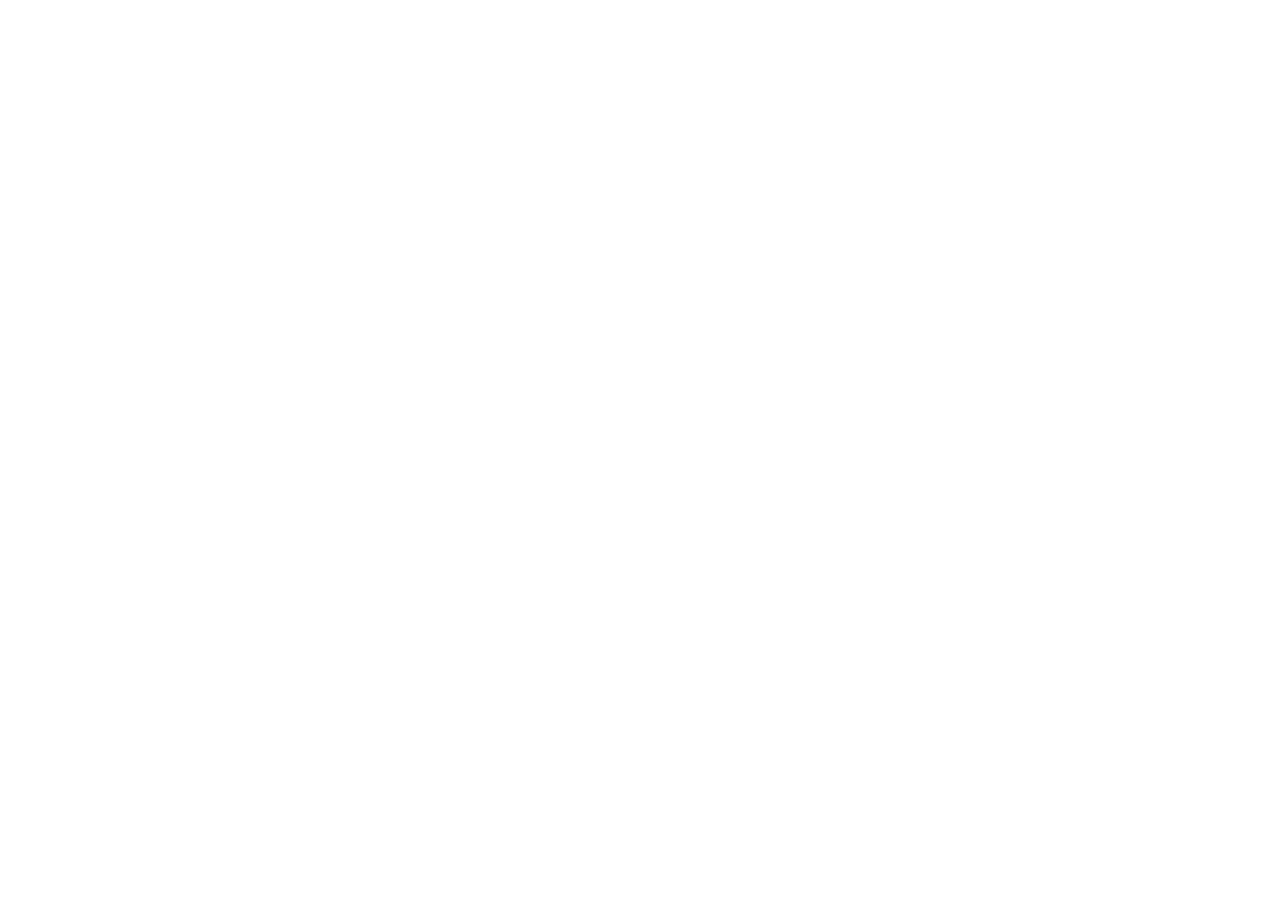
==== contactos.html @ 2fcc1355 "Inital Comit" ====
<!DOCTYPE html>
<html lang="en">
<head>
    <meta charset="UTF-8">
    <meta http-equiv="X-UA-Compatible" content="IE=edge">
    <meta name="viewport" content="width=device-width, initial-scale=1.0">
    <title>Contactos</title>
</head>
<body>
    
</body>
</html>
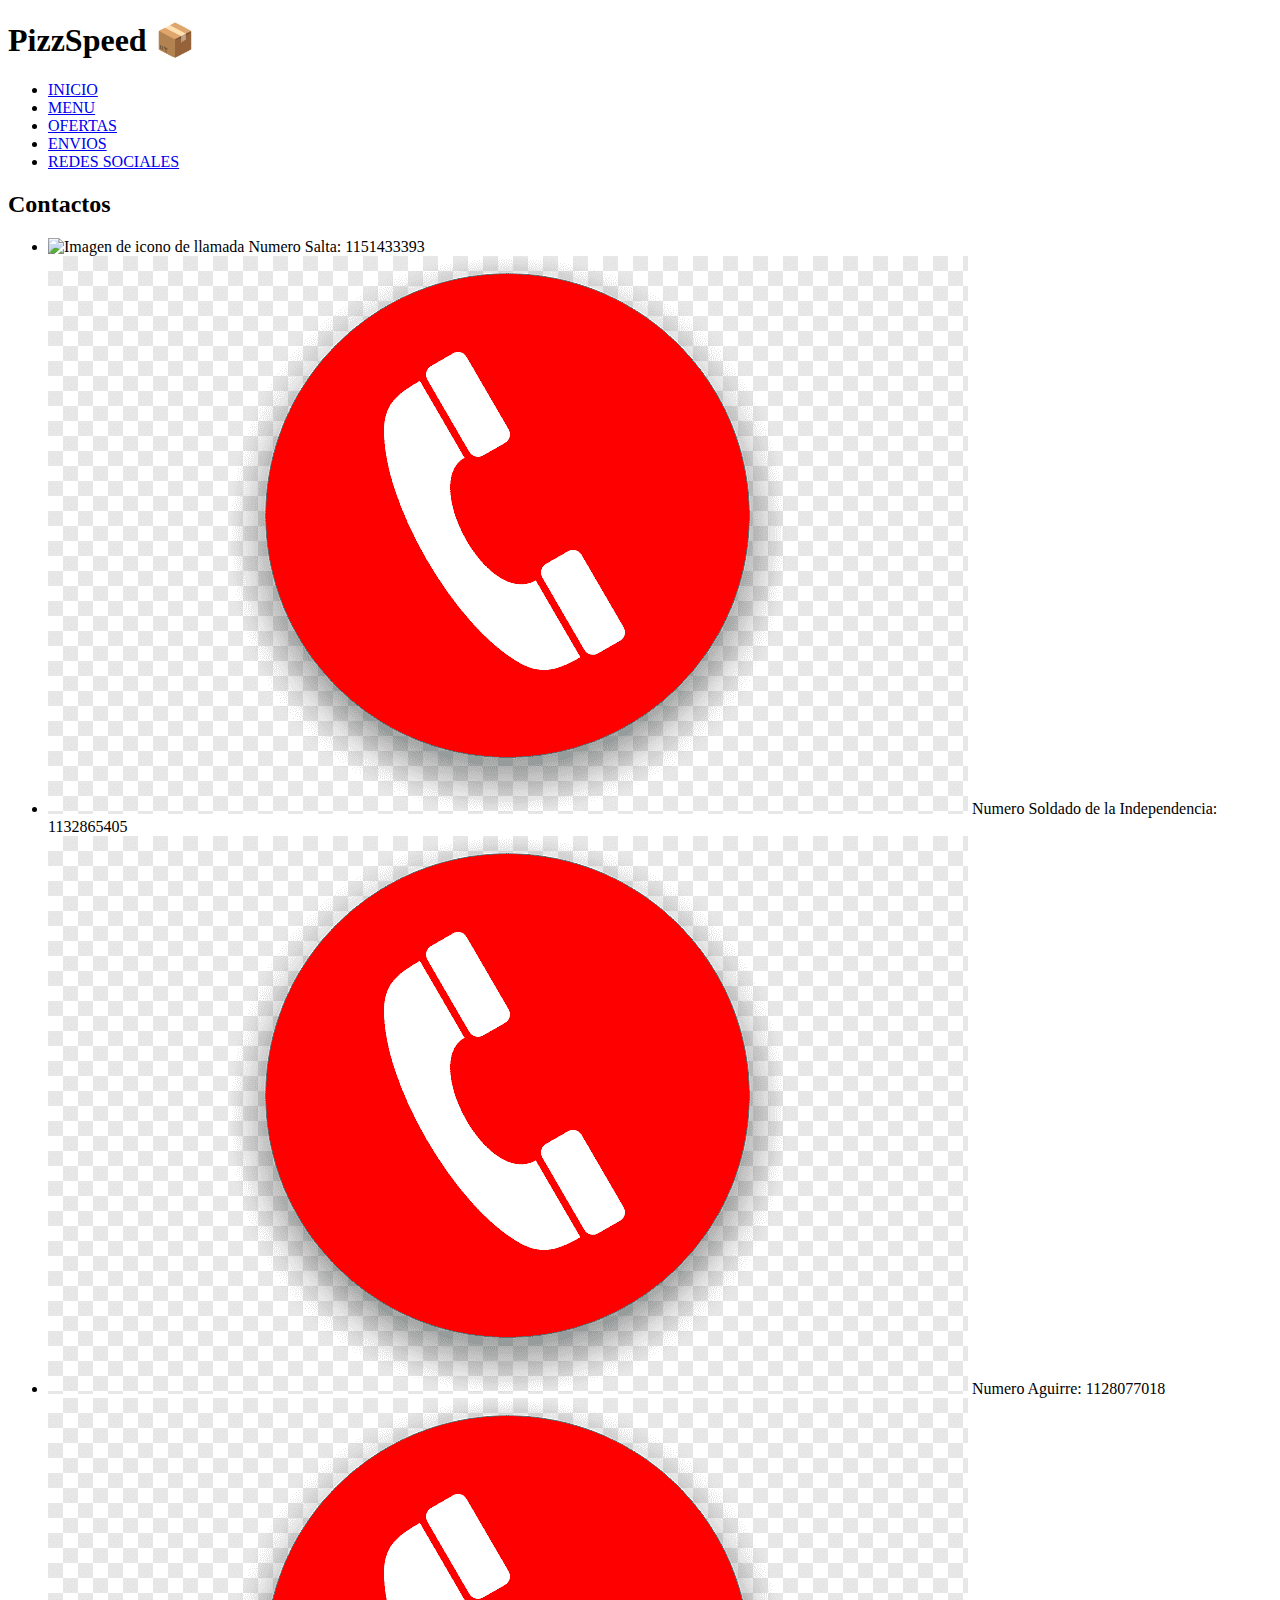
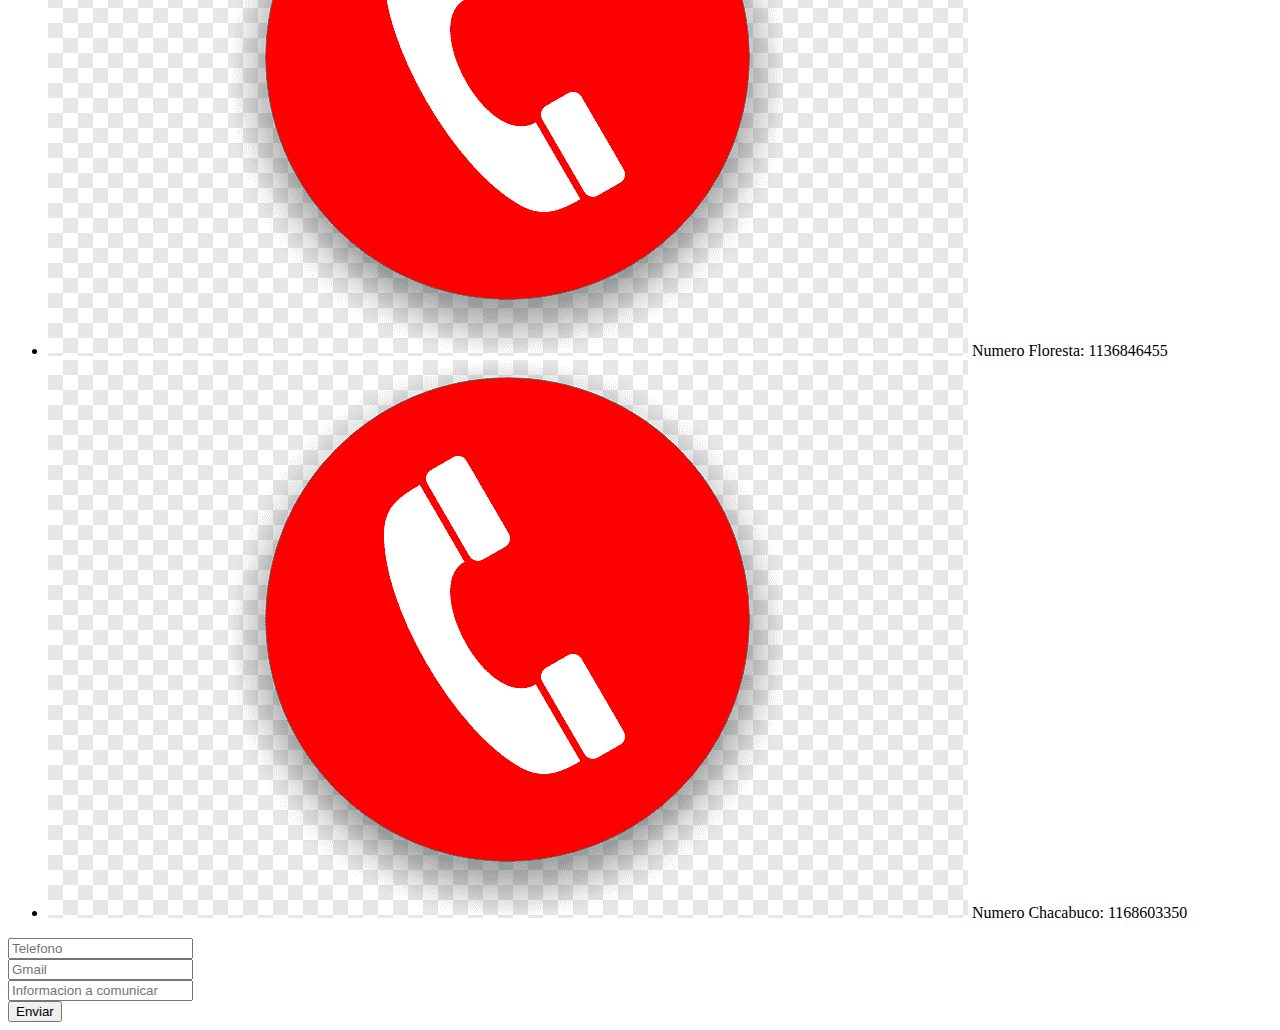
==== commit ee3915bf: "Initial Comit" ====
--- a/contactos.html
+++ b/contactos.html
@@ -4,9 +4,57 @@
     <meta charset="UTF-8">
     <meta http-equiv="X-UA-Compatible" content="IE=edge">
     <meta name="viewport" content="width=device-width, initial-scale=1.0">
-    <title>Contactos</title>
+    <title>Contactos PizzSpeed</title>
 </head>
 <body>
-    
+ 
+    <!--Volver a inicio-->
+
+    <header>
+            <h1>PizzSpeed 📦</h1>
+        <section>
+            <nav>
+                <ul>
+                <li><a href="index.html">INICIO</a></li>                
+                <li><a href="menu.html">MENU</a></li>
+                <li><a href="ofertas.html">OFERTAS</a></li>
+                <li><a href="envios.html">ENVIOS</a></li>
+                <li><a href="#redes sociales">REDES SOCIALES</a></li>
+                </ul>               
+            </nav>
+        </section>
+   </header>
+                                    <h2>Contactos</h2>
+    <main>
+    <!--Inicio Numeros-->
+    <section>
+        <ul>
+            <li>
+                <img src="imagenes/png-transparent-iphone-telephone-computer-icons-center-electronics-text-telephone-call.png" alt="Imagen de icono de llamada"> Numero Salta: 1151433393⁣⁣⁣⁣⁣⁣</li>
+            <li>
+                <img src="png-transparent-iphone-telephone-computer-icons-center-electronics-text-telephone-call.png" alt="Imagen de icono de llamaa"> Numero Soldado de la Independencia: 1132865405</li>
+            <li>
+                <img src="png-transparent-iphone-telephone-computer-icons-center-electronics-text-telephone-call.png" alt="Imagen de icono de llamada"> Numero Aguirre: 1128077018</li>
+            <li>
+                <img src="png-transparent-iphone-telephone-computer-icons-center-electronics-text-telephone-call.png" alt="Imagen de icono de llamada"> Numero Floresta: 1136846455</li>
+            <li>
+                <img src="png-transparent-iphone-telephone-computer-icons-center-electronics-text-telephone-call.png" alt="Imagen de icono de llamada"> Numero Chacabuco: 1168603350</li>
+            </ul>
+            <!--Final Numeros-->
+        </section>
+
+
+        <section>
+            <form action="">
+            <input type="number" name="telefono" id="tel" placeholder="Telefono"></form>
+            <form action="">
+            <input type="email" name="gmail" id="email" placeholder="Gmail">
+            </form>
+            <form action="">
+            <input type="text" name="texto" id="text" placeholder="Informacion a comunicar"></form>
+            <form action="formulario-contacto.html">
+            <input type="submit" value="Enviar"></form>
+        </section>
+    </main>
 </body>
 </html>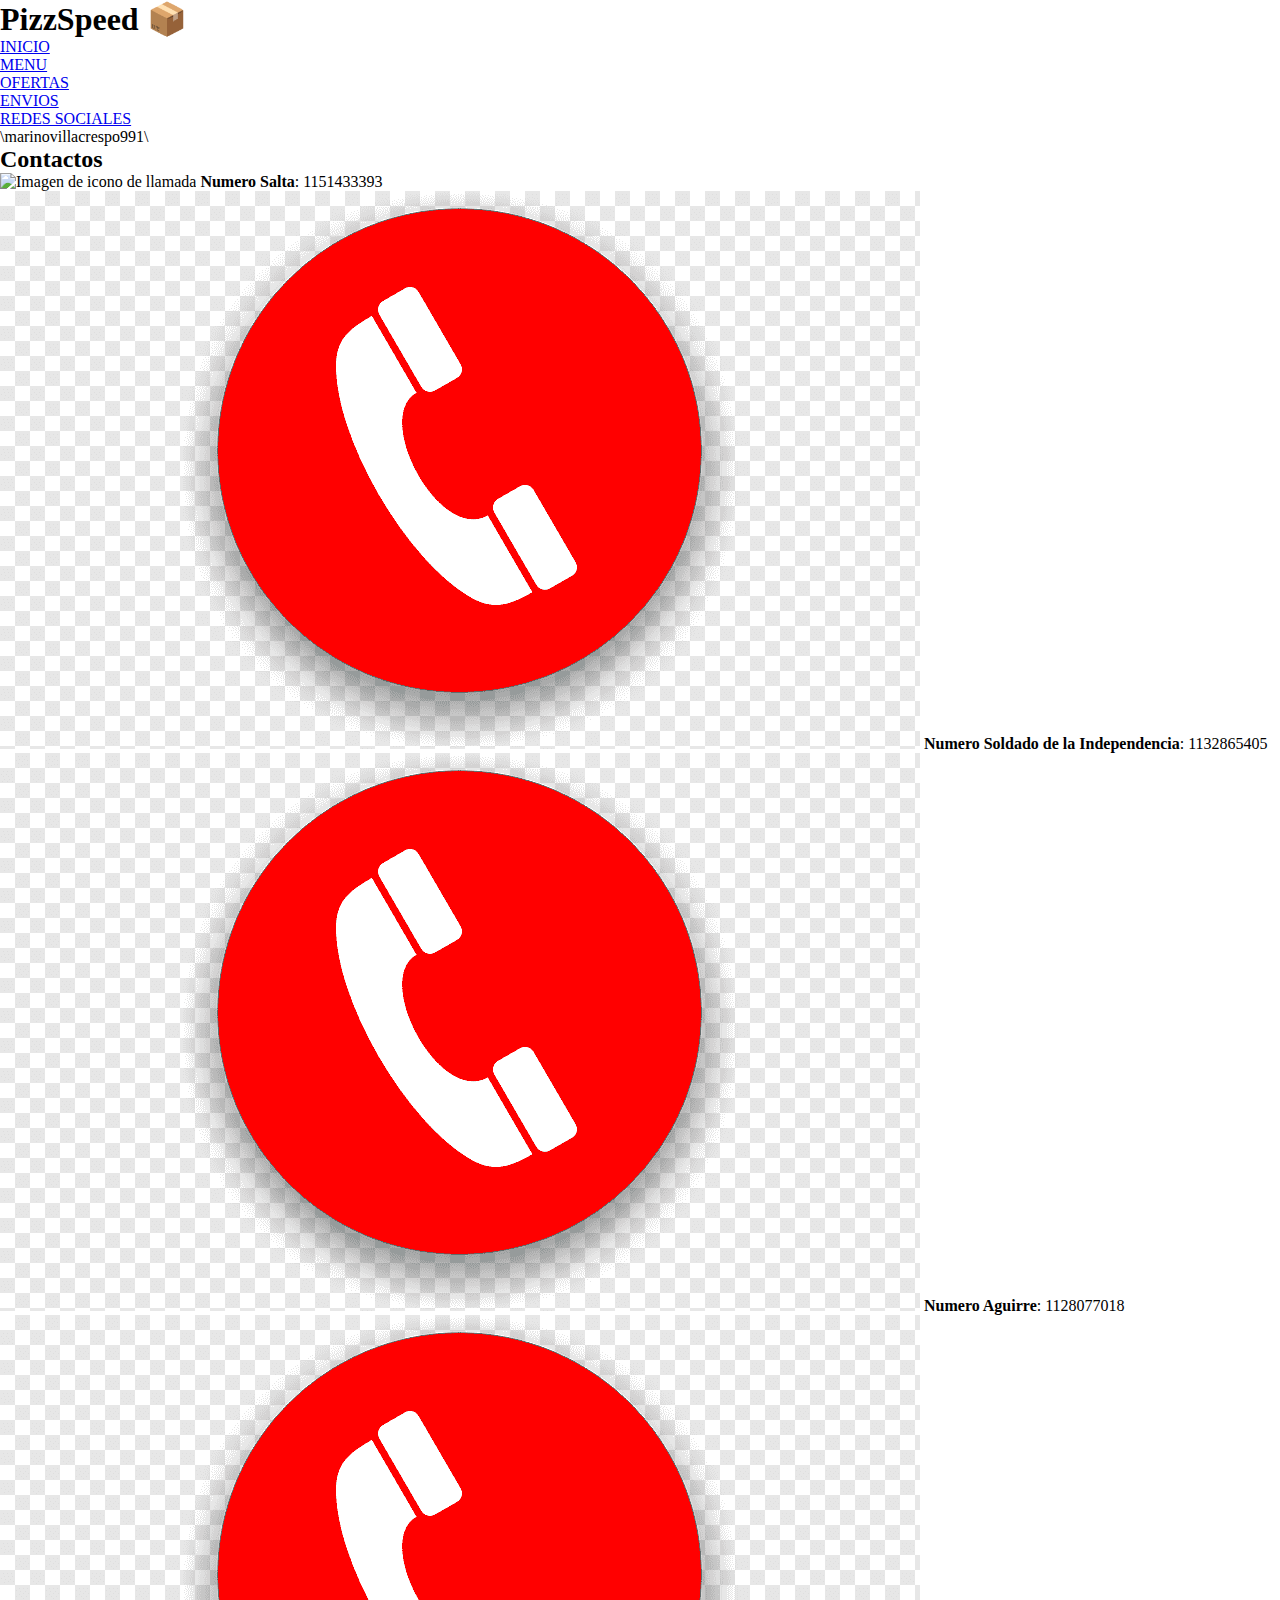
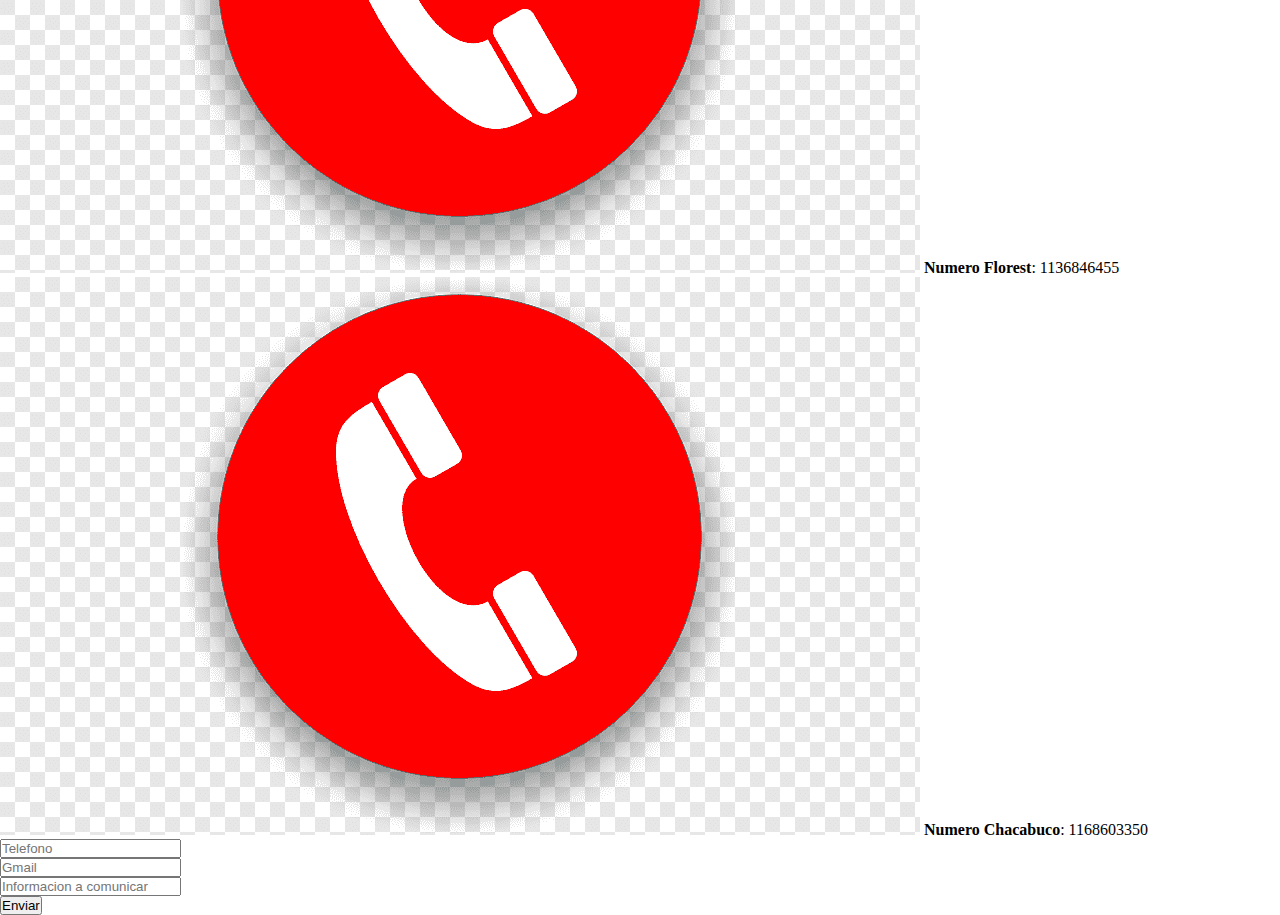
==== commit 2a3f3b86: "Initial Comit" ====
--- a/contactos.html
+++ b/contactos.html
@@ -1,60 +1,78 @@
 <!DOCTYPE html>
 <html lang="en">
+
 <head>
     <meta charset="UTF-8">
     <meta http-equiv="X-UA-Compatible" content="IE=edge">
     <meta name="viewport" content="width=device-width, initial-scale=1.0">
+    <link rel="stylesheet" href="style.css">
     <title>Contactos PizzSpeed</title>
 </head>
+
 <body>
- 
+
     <!--Volver a inicio-->
 
     <header>
-            <h1>PizzSpeed 📦</h1>
+        <h1>PizzSpeed 📦</h1>
         <section>
             <nav>
                 <ul>
-                <li><a href="index.html">INICIO</a></li>                
-                <li><a href="menu.html">MENU</a></li>
-                <li><a href="ofertas.html">OFERTAS</a></li>
-                <li><a href="envios.html">ENVIOS</a></li>
-                <li><a href="#redes sociales">REDES SOCIALES</a></li>
-                </ul>               
+                    <li><a href="index.html">INICIO</a></li>
+                    <li><a href="menu.html">MENU</a></li>
+                    <li><a href="ofertas.html">OFERTAS</a></li>
+                    <li><a href="envios.html">ENVIOS</a></li>
+                    <li><a href="#redes sociales">REDES SOCIALES</a></li>
+                </ul>
             </nav>
+        </section>\marinovillacrespo991\
+    </header>
+    <h2>Contactos</h2>
+
+
+    <!--Inicio Main-->
+    <main>
+
+        <!--Inicio Numeros-->
+        <section>
+            <ul>
+                <li>
+                    <img class="imagen-1"
+                        src="imagenes/png-transparent-iphone-telephone-computer-icons-center-electronics-text-telephone-call.png"
+                        alt="Imagen de icono de llamada"> <b> <!--<b> se utiliza para Poner en negrita una palabras, texto y/o otra cosa--> Numero Salta</b>: 1151433393</li>
+                <li>
+                    <img src="png-transparent-iphone-telephone-computer-icons-center-electronics-text-telephone-call.png"
+                        alt="Imagen de icono de llamaa"> <b>Numero Soldado de la Independencia</b>: 1132865405</li>
+                <li>
+                    <img src="png-transparent-iphone-telephone-computer-icons-center-electronics-text-telephone-call.png"
+                        alt="Imagen de icono de llamada"> <b>Numero Aguirre</b>: 1128077018</li>
+                <li>
+                    <img src="png-transparent-iphone-telephone-computer-icons-center-electronics-text-telephone-call.png"
+                        alt="Imagen de icono de llamada"> <b>Numero Florest</b>: 1136846455</li>
+                <li>
+                    <img src="png-transparent-iphone-telephone-computer-icons-center-electronics-text-telephone-call.png"
+                        alt="Imagen de icono de llamada"> <b>Numero Chacabuco</b>: 1168603350</li>
+            </ul>
         </section>
-   </header>
-                                    <h2>Contactos</h2>
-    <main>
-    <!--Inicio Numeros-->
-    <section>
-        <ul>
-            <li>
-                <img src="imagenes/png-transparent-iphone-telephone-computer-icons-center-electronics-text-telephone-call.png" alt="Imagen de icono de llamada"> Numero Salta: 1151433393⁣⁣⁣⁣⁣⁣</li>
-            <li>
-                <img src="png-transparent-iphone-telephone-computer-icons-center-electronics-text-telephone-call.png" alt="Imagen de icono de llamaa"> Numero Soldado de la Independencia: 1132865405</li>
-            <li>
-                <img src="png-transparent-iphone-telephone-computer-icons-center-electronics-text-telephone-call.png" alt="Imagen de icono de llamada"> Numero Aguirre: 1128077018</li>
-            <li>
-                <img src="png-transparent-iphone-telephone-computer-icons-center-electronics-text-telephone-call.png" alt="Imagen de icono de llamada"> Numero Floresta: 1136846455</li>
-            <li>
-                <img src="png-transparent-iphone-telephone-computer-icons-center-electronics-text-telephone-call.png" alt="Imagen de icono de llamada"> Numero Chacabuco: 1168603350</li>
-            </ul>
-            <!--Final Numeros-->
-        </section>
+        <!--Final Numeros-->
 
 
         <section>
             <form action="">
-            <input type="number" name="telefono" id="tel" placeholder="Telefono"></form>
+                <input type="number" name="telefono" id="tel" placeholder="Telefono"></form>
             <form action="">
-            <input type="email" name="gmail" id="email" placeholder="Gmail">
+                <input type="email" name="gmail" id="email" placeholder="Gmail">
             </form>
             <form action="">
-            <input type="text" name="texto" id="text" placeholder="Informacion a comunicar"></form>
+                <input type="text" name="texto" id="text" placeholder="Informacion a comunicar"></form>
             <form action="formulario-contacto.html">
-            <input type="submit" value="Enviar"></form>
+                <input type="submit" value="Enviar"></form>
         </section>
+
     </main>
+        <!--Final Main-->
+
+    
 </body>
+
 </html>--- a/style.css
+++ b/style.css
@@ -0,0 +1,111 @@
+   /*Inicio HTML*/
+   * {       
+    margin: 0;
+    padding: 0;
+    box-sizing: border-box;
+    position: relative;
+}
+    /*Final HTML*/
+
+    
+    /* Inicio redes sociales */
+#redes-sociales{
+    color: blue;
+}
+
+#Instagram{
+    color: brown;
+}
+
+#Facebook{
+    color: brown;
+}
+
+    /*Fianl Redes sociales*/
+
+.imagen-1{
+    width: 500px;
+    height: 500px;
+}
+
+    /*Inicio Formulario*/
+.registro-1 {
+    width: 300px;
+    height: 200px;
+}
+
+.formulario-registro{
+    width: 330px;
+    background-color:#000000ee;
+    padding: 20px;
+    margin: auto;
+    margin-top: 150px;
+    border-radius: 7px;
+    font-family: Arial, Helvetica, sans-serif;
+    box-shadow: 18px 14px 30px, -18px 14px 30px, -18px -14px 30px, 18px -14px 30px;
+    height: 400px;
+}
+
+.formulario-registro h2 {
+    font-size: 30px;
+    color: azure;
+    text-decoration:underline;
+    line-height: 70px;
+    text-align: center;
+    font-family: 'Boogaloo', cursive;
+    font-family: 'Permanent Marker', cursive;
+    font-family: 'Source Code Pro', monospace;
+
+}
+
+.input-1 {
+    width: 291px;
+    padding: 5px;
+    border-radius: 7px;
+    margin-bottom: 5px;
+    border-color:#a811ff;
+    font-family: Arial, Helvetica, sans-serif;
+    text-align: center;
+}
+
+.input-2{
+   width: 90px;
+   background-color: #a811ff;
+   border-radius: 4px;
+   border-color:#a811ff;
+   padding: 2px;
+}
+
+.formulario-registro p {
+    width: 250px;
+    font-family: 'Boogaloo', cursive;
+    font-family: 'Permanent Marker', cursive;
+    color: white;
+    font-size: 14px;
+    line-height: 20px;
+}
+
+.formulario-registro a {
+    text-decoration:line-through;
+    color:#8c0bd6 ;
+}
+
+
+.body-1 {
+    background-image: url('imagenes/pizza.jpeg');
+    background-repeat: no-repeat;
+    background-position: center center;
+    height: 900px;
+    width: auto;
+    background-size:cover ;
+    background-attachment: fixed
+}
+    /*Fianal Formulario*/
+
+#h1-terminos-condiciones{
+color:rgb(255, 0, 0) ;
+}
+
+#span-terminos-condiciones-1, #span-terminos-condiciones-2{
+    color: #050405;
+}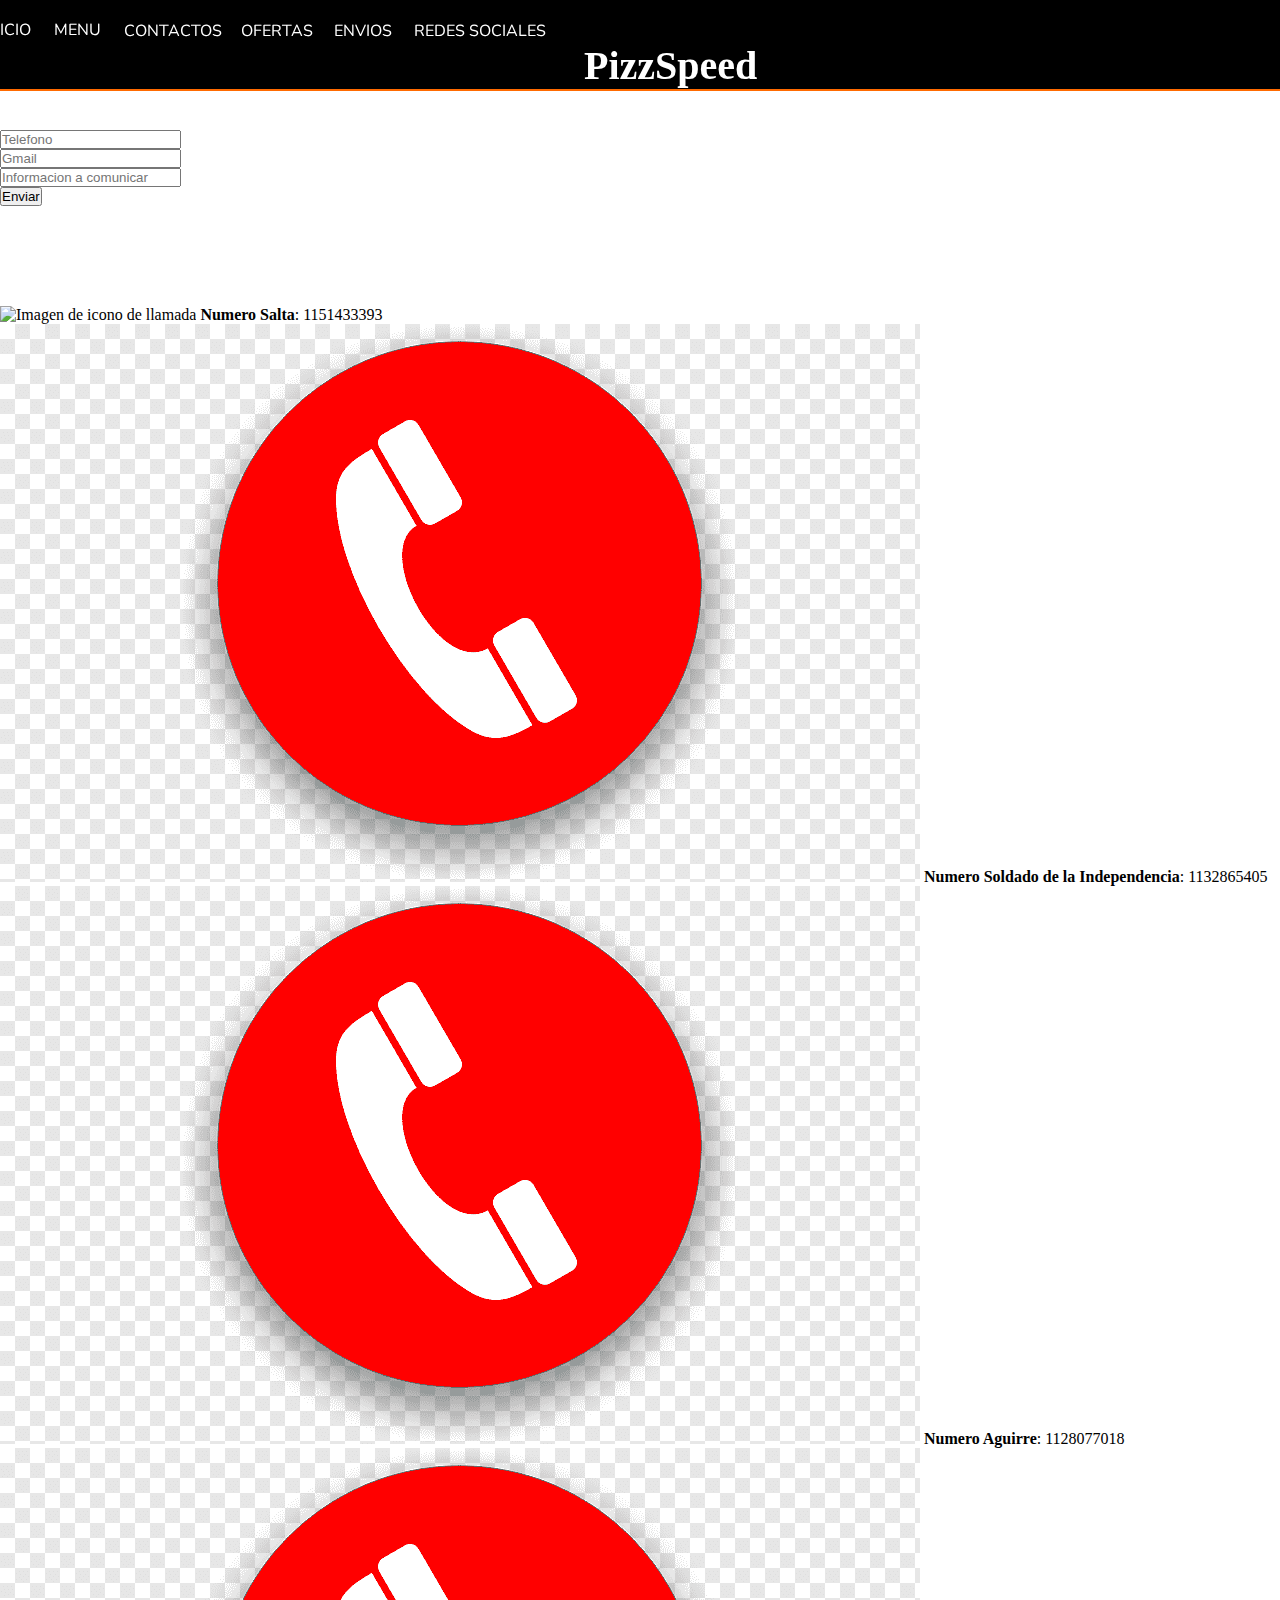
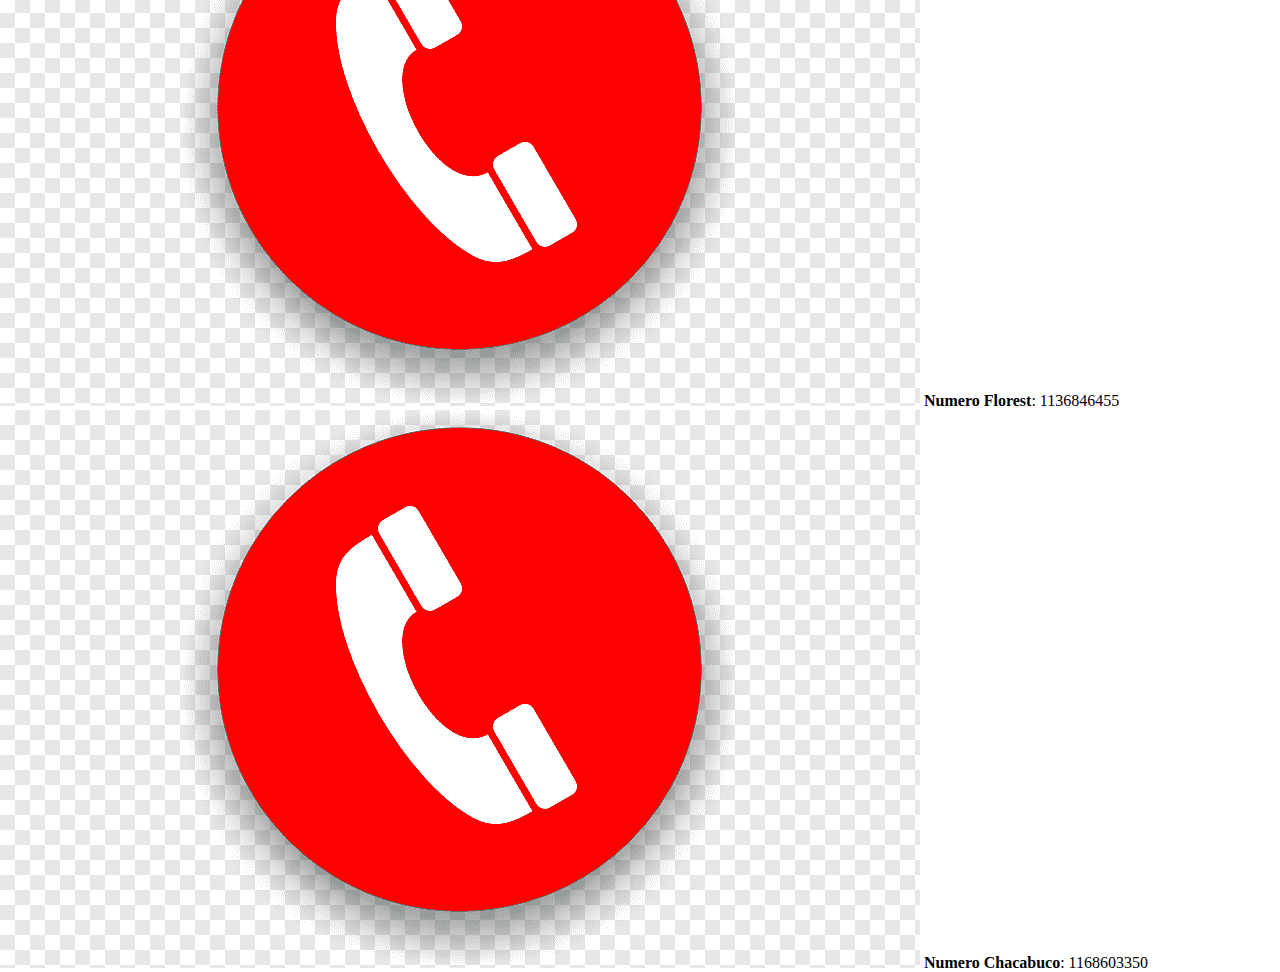
==== commit 88cca9c7: "Add files via upload" ====
--- a/contactos.html
+++ b/contactos.html
@@ -5,40 +5,64 @@
     <meta charset="UTF-8">
     <meta http-equiv="X-UA-Compatible" content="IE=edge">
     <meta name="viewport" content="width=device-width, initial-scale=1.0">
+    <!--CSS-->
     <link rel="stylesheet" href="style.css">
+    <!--CSS-->
     <title>Contactos PizzSpeed</title>
 </head>
 
 <body>
 
-    <!--Volver a inicio-->
+<!-- Inicio cabeza de pagina -->
+<Header class="header">
 
-    <header>
-        <h1>PizzSpeed 📦</h1>
+    <div class="estilo-font">
         <section>
-            <nav>
-                <ul>
-                    <li><a href="index.html">INICIO</a></li>
-                    <li><a href="menu.html">MENU</a></li>
-                    <li><a href="ofertas.html">OFERTAS</a></li>
-                    <li><a href="envios.html">ENVIOS</a></li>
-                    <li><a href="#redes sociales">REDES SOCIALES</a></li>
-                </ul>
-            </nav>
-        </section>\marinovillacrespo991\
-    </header>
-    <h2>Contactos</h2>
+                <nav>
+                    <ul>
+                        <li class="header-1"> <span><a href="index.html">INICIO</a></span></li>
+                        <li class="header-2"><a href="menu.html">MENU</a></li>
+                        <li class="header-3"><a href="contactos.html">CONTACTOS</a></li>
+                        <li class="header-4"><a href="ofertas.html">OFERTAS</a></li>
+                        <li class="header-5"><a href="envioss.html">ENVIOS</a></li>
+                        <li class="header-6"><a href="#redes-sociales">REDES SOCIALES</a></li>
+                    </ul>
+                </nav>
+        </section>
+    </div>
+        
+
+        <section>
+            <h6 class="h1-header">PizzSpeed <img class="imagen-logo" src="imagenes/Imagen Logo.png" alt=""></h6>
+        </section>
+
+    </Header>
+    <!--Final de cabeza de pagina-->
 
 
     <!--Inicio Main-->
     <main>
 
+
+    <div class="formulario-contactos">
+        <section id="contactos-1">
+            <form action="">
+                <input type="number" name="telefono" id="tel" placeholder="Telefono"></form>
+            <form action="">
+                <input type="email" name="gmail" id="email" placeholder="Gmail">
+            </form>
+            <form action="">
+                <input type="text" name="texto" id="text" placeholder="Informacion a comunicar"></form>
+            <form action="formulario-contacto.html">
+                <input type="submit" value="Enviar"></form>
+        </section>
+            
         <!--Inicio Numeros-->
-        <section>
+        <section id="contactos-2">
             <ul>
                 <li>
                     <img class="imagen-1"
-                        src="imagenes/png-transparent-iphone-telephone-computer-icons-center-electronics-text-telephone-call.png"
+                        src="imagenes/png-transparent-iphone-telephone-computer-icons-center-electronics-text-telephone-"
                         alt="Imagen de icono de llamada"> <b> <!--<b> se utiliza para Poner en negrita una palabras, texto y/o otra cosa--> Numero Salta</b>: 1151433393</li>
                 <li>
                     <img src="png-transparent-iphone-telephone-computer-icons-center-electronics-text-telephone-call.png"
@@ -55,19 +79,12 @@
             </ul>
         </section>
         <!--Final Numeros-->
+    </div>
 
-
-        <section>
-            <form action="">
-                <input type="number" name="telefono" id="tel" placeholder="Telefono"></form>
-            <form action="">
-                <input type="email" name="gmail" id="email" placeholder="Gmail">
-            </form>
-            <form action="">
-                <input type="text" name="texto" id="text" placeholder="Informacion a comunicar"></form>
-            <form action="formulario-contacto.html">
-                <input type="submit" value="Enviar"></form>
-        </section>
+    <!--Estilos Fonts-->
+    <style>
+        @import url('https://fonts.googleapis.com/css2?family=Nunito:ital,wght@0,600;0,700;1,600&display=swap');
+    </style>
 
     </main>
         <!--Final Main-->
--- a/style.css
+++ b/style.css
@@ -1,14 +1,11 @@
-   /*Inicio HTML*/
    * {       
     margin: 0;
     padding: 0;
-    box-sizing: border-box;
-    position: relative;
-}
-    /*Final HTML*/
-
-    
-    /* Inicio redes sociales */
+}
+
+
+
+
 #redes-sociales{
     color: blue;
 }
@@ -20,19 +17,182 @@
 #Facebook{
     color: brown;
 }
-
-    /*Fianl Redes sociales*/
 
 .imagen-1{
     width: 500px;
     height: 500px;
 }
 
-    /*Inicio Formulario*/
-.registro-1 {
-    width: 300px;
-    height: 200px;
-}
+    /*-------------------------------------------------Inicio Header------------------------------------------------------------*/  
+
+    /*Inicio Titulo Header*/
+.h1-header{
+    font-size: 40px;
+    color: white;
+    margin-left: 200px;
+}
+
+.imagen-logo {
+    width: 120px;
+    margin-top: -40px;
+    margin-left: -15px;
+    position: absolute;
+}
+    /*Final Titulo Header*/
+ 
+
+
+.header{
+    position:fixed;
+    z-index: 1;
+    background-color: rgb(0, 0, 0);
+    display: inline-block;
+    padding-left: 30%;
+    padding-right: 634px;
+    border-bottom: solid #ff6a00 2px;
+}
+    /*Header Index*/
+#header-index-1 {
+    margin-top: -520px;
+}
+    /*Header Index*/
+
+.header a:hover {
+    text-decoration: underline white;
+    color: #ed620c;
+}
+
+.header a:active {
+    border: solid white;
+    border-radius: 5px;
+    text-decoration: none;
+    padding: 2px;
+}
+
+.header a {
+    color: rgb(255, 255, 255);
+}
+
+
+    /*Header del INDEX / recomendaciones*/
+
+.header-0:active {
+    text-decoration: none;
+}
+.header-0:hover {
+    text-decoration: none;
+}
+
+.header-0 a {
+    text-decoration:overline #ed620c;
+}
+
+.header-recomendaciones {
+    position: absolute;
+    margin-left: -380px;
+    margin-top: 25px;
+}
+
+    /*Header del INDEX / recomendaciones*/
+
+
+    /*Header del INDEX / quienes somos*/
+
+.header-quienes-somos {
+    position: absolute;
+    margin-left: 800px;
+    margin-top: 25px;
+}
+    /*Header del INDEX / quienes somos*/
+
+
+/*INICIO*/
+
+.header-1 {
+    margin-left: -400px;
+    margin-top: 0px;
+    position: absolute;
+}
+
+.header-1 a {
+    text-decoration: none;
+}
+
+/*INICIO*/
+
+    /*MENU*/
+.header-2{
+    margin-left: -330px;
+    margin-top: 19px;
+}
+
+.header-2 a {
+    text-decoration: none;
+}
+    /*MENU*/
+
+
+    /*CONTACTOS*/
+.header-3{
+    margin-left: -260px;
+    margin-top: -21px;
+}
+
+.header-3 a {
+    text-decoration: none;
+}
+    /*CONTACTOS*/
+
+
+    /*OFERTAS*/
+.header-4{
+    margin-left: -143px;
+    margin-top: -22px;
+}
+
+.header-4 a {
+    text-decoration: none;
+}
+    /*OFERTAS*/
+
+
+    /* Inicio REDES SOCIALES*/
+.header-6{
+    margin-left: 30px;
+    margin-top: -22px;
+}
+
+.header-6 a {
+    text-decoration: none;
+}
+    /*Final REDES SOCIALES*/
+
+
+    /*Inicio ENVIOS*/
+
+.header-5 {
+    margin-left: -50px;
+    margin-top: -22px;
+}
+
+.header-5 a{
+    text-decoration: none;
+}
+    /*Final ENVIOS*/
+
+
+    /*Inicio estilo Fonts "Hedaer"*/
+.estilo-font{
+    font-family: 'Nunito', sans-serif;
+}
+    /*Final estilo Fonts "Hedaer"*/
+
+    /*-------------------------------------------------Final Header--------------------------------------------------------------*/  
+
+
+
+
+    /*-------------------------------------------Inicio "Registro" / inicio de sesion---------------------------------------------*/  
 
 .formulario-registro{
     width: 330px;
@@ -47,7 +207,7 @@
 }
 
 .formulario-registro h2 {
-    font-size: 30px;
+    font-size: 40px;
     color: azure;
     text-decoration:underline;
     line-height: 70px;
@@ -55,7 +215,6 @@
     font-family: 'Boogaloo', cursive;
     font-family: 'Permanent Marker', cursive;
     font-family: 'Source Code Pro', monospace;
-
 }
 
 .input-1 {
@@ -63,17 +222,17 @@
     padding: 5px;
     border-radius: 7px;
     margin-bottom: 5px;
-    border-color:#a811ff;
+    border-color:#ff6a00;
     font-family: Arial, Helvetica, sans-serif;
     text-align: center;
 }
 
 .input-2{
-   width: 90px;
-   background-color: #a811ff;
-   border-radius: 4px;
-   border-color:#a811ff;
-   padding: 2px;
+    width: 90px;
+    background-color: #ff6a00;
+    border-radius: 4px;
+    border-color:#ff6a00;
+    padding: 2px;
 }
 
 .formulario-registro p {
@@ -85,12 +244,32 @@
     line-height: 20px;
 }
 
-.formulario-registro a {
-    text-decoration:line-through;
-    color:#8c0bd6 ;
-}
-
-
+
+.formulario-registro a{
+    text-decoration:line-through 2px #ff6a00;
+    color:#f5f5f5 ;
+}
+
+.formulario-registro a:hover {
+    text-decoration: underline 2px #ff6a00;
+}
+
+    /*Icono Index / conexion "Registro"*/
+.icono-registro {
+    width: 55px;
+    height: 50px;
+    margin-left: 1340px;
+    margin-top: -410px;
+    position:absolute;
+    border: solid black;
+    border-radius: 100%;
+    padding: 10px;
+    background-color: white;
+}
+    /*Icono Index / conexion "Registro"*/
+
+
+    /*Inicio Body "imagen"*/
 .body-1 {
     background-image: url('imagenes/pizza.jpeg');
     background-repeat: no-repeat;
@@ -100,12 +279,245 @@
     background-size:cover ;
     background-attachment: fixed
 }
-    /*Fianal Formulario*/
-
+    /*Final Body "imagen"*/
+
+
+    /*Inicio Terminos y Condiciones*/
 #h1-terminos-condiciones{
-color:rgb(255, 0, 0) ;
+    color:rgb(255, 0, 0) ;
 }
 
 #span-terminos-condiciones-1, #span-terminos-condiciones-2{
     color: #050405;
+}
+    /*Final Terminos y Condiciones*/
+
+#registro-correcto {
+    position: absolute;
+}    
+#registro-correcto-1 {
+    font-size: 50px;
+    margin-top: 130px;
+    margin-left: 400px;
+    border: solid black;
+    border-radius: 10px;
+    padding: 5px;
+    background-color: #ff6a00;  
+    text-decoration:underline black;
+    font-family: 'Inter Tight', sans-serif;
+    font-family: 'Nunito', sans-serif;
+}
+
+#registro-correcto-2 {
+    font-size: 20px;
+    margin-top: 40px;
+    margin-left: 20px;
+    font-family: 'Nunito', sans-serif;
+    font-family: 'Poppins', sans-serif;
+}
+
+    /*-------------------------------------------Final "Registro" / inicio de sesion----------------------------------------------*/  
+
+
+        
+
+    /*------------------------------------------------------Inicio Index----------------------------------------------------------*/ 
+
+.parrafo-index{
+    color: rgb(255, 255, 255);
+    font-size: 30px;
+    display: flex;
+    align-items: center;
+    justify-content: center;
+    margin-top: 520px;
+    margin-left: 600px;
+}
+
+    /*Footer*/
+.footer-index {
+    margin-top: 2000px;
+}
+    /*Footer*/
+
+
+    /*Fondo Index*/
+#body-index {
+    background-image: url("imagenes/65806.jpeg");
+    background-repeat: no-repeat;
+    background-position: center center;
+    background-size:cover ;
+    background-attachment: fixed;
+}
+    /*------------------------------------------------------Final Index----------------------------------------------------------*/  
+
+    /* Inicio Seccion "Contactos"*/
+.formulario-contactos {
+    position: absolute;
+ }
+
+ #contactos-1 {
+    margin-top: 130px;
+ }
+
+ #contactos-2 {
+    margin-top: 100px;
+ }
+    /*Final seccion "Contactos"*/
+
+
+    /*Inicio Seccion "Menu"*/
+ .menu {
+    position: absolute;
+    margin-top: 100px; 
+}
+    /*Final Seccion "Menu"*/
+ 
+    /*Inicio Seccion "Ofertas"*/
+ .ofertas {
+    position: absolute;
+    margin: 200px;
+ }
+    /*Final Seccion "Ofertas"*/
+
+
+#recomendaciones {
+    background-color: white;
+    padding: 600px 220px 220px 220px;
+    border: solid black 4px;
+    margin-top:200px ;
+}
+
+#recomendaciones-2 {
+    margin-top: -900px;
+    margin-left: -200px;
+}
+
+#h1-recomendaciones {
+    font-size: 60px;
+    color: black;
+    position:absolute;
+    margin-top: 750px;
+    margin-left: 450px;
+    text-decoration:overline #ff6a00;
+}
+
+ #imagen-recomendaciones-1 {
+    position: absolute;
+    width: 23%;
+    border: solid black 3px;
+    border-radius: 10px;
+    padding-top: 3px;
+    background-color: white;
+    margin-top: 500px;
+    margin-left: 530px;
+ }
+
+ #imagen-recomendaciones-2 {
+    position: absolute;
+    width: 23%;
+    border: solid black 3px;
+    border-radius: 10px;
+    padding-top: 3px;
+    background-color: white;
+    margin-top: 440px;
+    margin-left: 900px;
+ }
+
+ #parrafo-combos {
+    font-size: 25px;
+    position: absolute;
+    margin-top: 600px;
+    margin-left: 430px;
+    color: black;
+ }
+
+    /*Inicio Platos de comida individuales / compartir*/
+
+ #imagen-recomendaciones-3 {
+    position: absolute;
+    width: 23%;
+    height: 180px;
+    border: solid black 3px;
+    border-radius: 10px;
+    padding-top: 3px;
+    background-color: white;
+    margin-top: 840px;
+    margin-left: 960px;
+ }
+
+ #imagen-recomendaciones-4 {
+    position: absolute;
+    width: 23%;
+    height: 183px;
+    border: solid black 3px;
+    border-radius: 10px;
+    margin-top: 840px;
+    margin-left: 560px;
+ }
+
+ #imagen-recomendaciones-5 {
+    position: absolute;
+    width: 20%;
+    height: 150px;
+    border: solid black 3px;
+    border-radius: 10px;
+    margin-top: 860px;
+    margin-left: 240px;
+ }
+
+ #parrafo-platos {
+    font-size: 25px;
+    position: absolute;
+    margin-top: 900px;
+    margin-left: 30px;
+    color: black;
+ }
+    /*Final Platos de comida individuales / compartir*/
+
+#quienes-somos {
+    color: rgb(0, 0, 0);
+    position: absolute;
+    margin-top: 0px;
+    background-color: white;
+    padding: 400px 220px 220px 200px;
+    border: solid black 4px;
+}
+
+#quienes-somos-h2 {
+    font-size: 50px;
+    text-decoration:overline #ff6a00;
+    position: absolute;
+    margin-top: -350px;
+    margin-left: 340px;
+}
+
+#quienes-somos-mapa {
+    position: absolute;
+    margin-top: 10px;
+    margin-left: 420px;
+}
+
+#quienes-somos-parrafo-1 {
+    position: absolute;
+    margin-top: 40px;
+    margin-left: -180px;
+}
+
+#quienes-somos-parrafo-2 {
+    position: absolute;
+    margin-top: 80px;
+    margin-left: -180px;
+}
+
+
+#quienes-somos-ubicacion {
+    font-size: 15px;
+    margin-left:580px;
+}
+
+#quienes-somos-h2-2 {
+    font-size: 29px;
+    position: absolute;
+    margin-top: -50px;
+    margin-left: 40px;
 }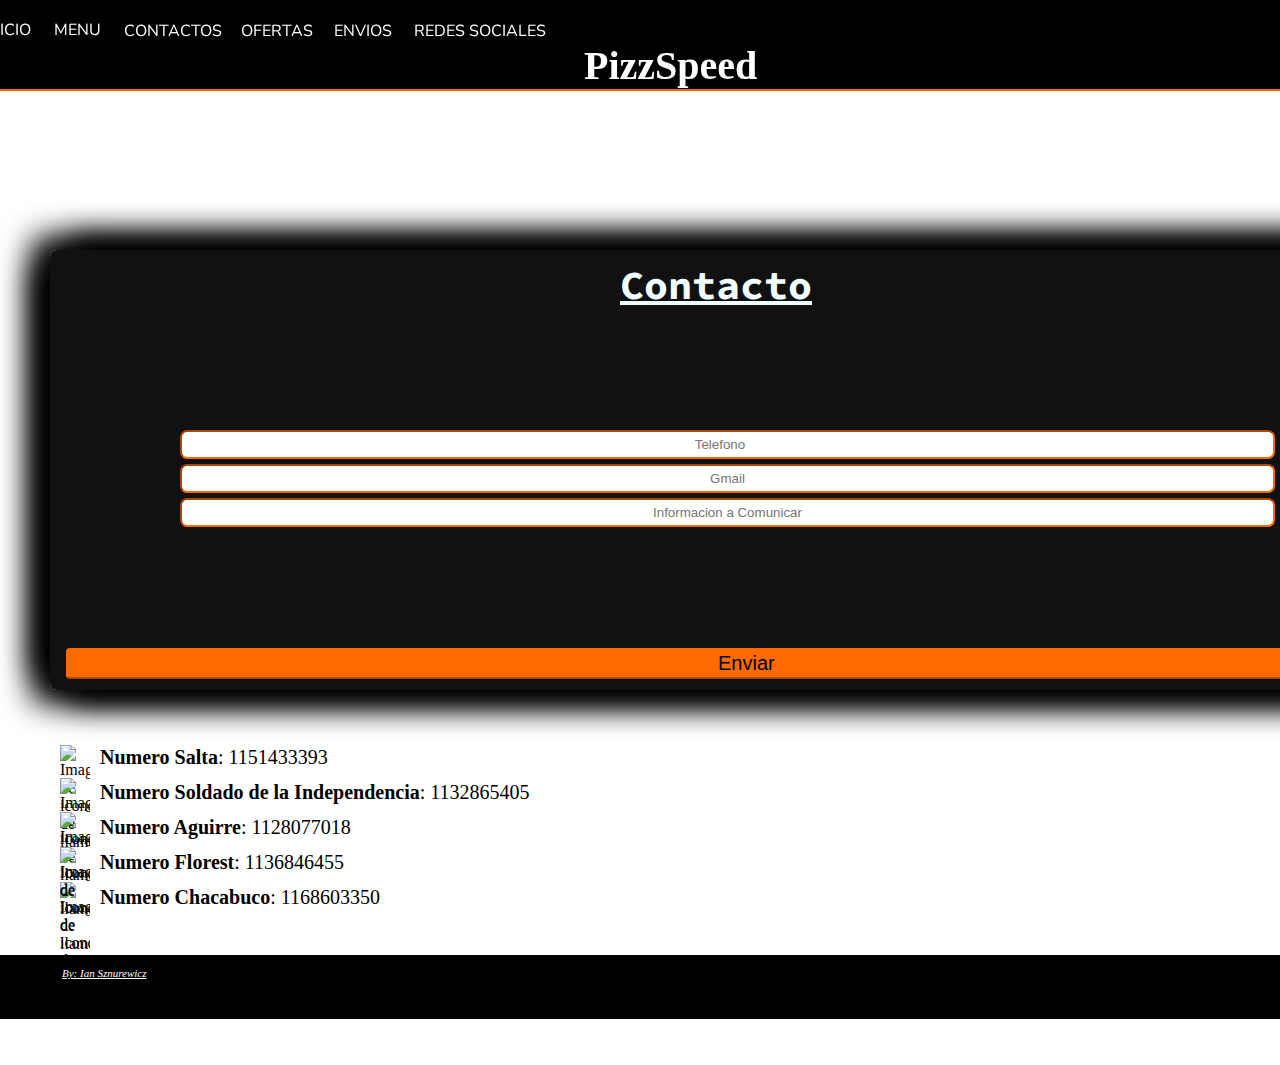
==== commit bb13bf1c: "Add files via upload" ====
--- a/contactos.html
+++ b/contactos.html
@@ -14,17 +14,17 @@
 <body>
 
 <!-- Inicio cabeza de pagina -->
-<Header class="header">
+<Header class="header" id="header-contactos" >
 
     <div class="estilo-font">
         <section>
                 <nav>
                     <ul>
-                        <li class="header-1"> <span><a href="index.html">INICIO</a></span></li>
+                        <li class="header-1"><a href="index.html">INICIO</a></li>
                         <li class="header-2"><a href="menu.html">MENU</a></li>
                         <li class="header-3"><a href="contactos.html">CONTACTOS</a></li>
                         <li class="header-4"><a href="ofertas.html">OFERTAS</a></li>
-                        <li class="header-5"><a href="envioss.html">ENVIOS</a></li>
+                        <li class="header-5"><a href="envios.html">ENVIOS</a></li>
                         <li class="header-6"><a href="#redes-sociales">REDES SOCIALES</a></li>
                     </ul>
                 </nav>
@@ -43,52 +43,101 @@
     <!--Inicio Main-->
     <main>
 
+    <section>
 
-    <div class="formulario-contactos">
-        <section id="contactos-1">
-            <form action="">
-                <input type="number" name="telefono" id="tel" placeholder="Telefono"></form>
-            <form action="">
-                <input type="email" name="gmail" id="email" placeholder="Gmail">
-            </form>
-            <form action="">
-                <input type="text" name="texto" id="text" placeholder="Informacion a comunicar"></form>
-            <form action="formulario-contacto.html">
-                <input type="submit" value="Enviar"></form>
-        </section>
+    <div class="formulario-registro" id="formulario-contactos">
+        <!--Inicio Formulario-->
+        <form class="formulario-contactos-0" action="formulario-contacto.html"><label for="Registro de web">
+            <h2>Contacto</h2></label>
+            <input class="input-1" id="formulario-contactos-2" type="number" name="nombre y apellido" id="nombre y apellido" placeholder="Telefono">
+        <form action="formulario-contacto.html">
+            <input class="input-1" id="formulario-contactos-2" type="email" name="gmail" id="gmail" placeholder="Gmail">
+        <form action="formulario-contacto.html">
+            <input class="input-1" id="formulario-contactos-2" type="text" name="contraseña" id="contraseña" placeholder="Informacion a Comunicar">
+        <form action="formulario-contacto.html">
+            <input class="input-2" id="input-2-contactos" type="submit" name="registro" id="registro" value="Enviar">
+            <!--Final Formulario-->
+    </div>
+
+
             
         <!--Inicio Numeros-->
         <section id="contactos-2">
             <ul>
                 <li>
-                    <img class="imagen-1"
-                        src="imagenes/png-transparent-iphone-telephone-computer-icons-center-electronics-text-telephone-"
-                        alt="Imagen de icono de llamada"> <b> <!--<b> se utiliza para Poner en negrita una palabras, texto y/o otra cosa--> Numero Salta</b>: 1151433393</li>
+                    <img class="imagen-1-contactos"
+                        src="imagenes/Mi proyecto.png"
+                        alt="Imagen de icono de llamada"></li>
                 <li>
-                    <img src="png-transparent-iphone-telephone-computer-icons-center-electronics-text-telephone-call.png"
-                        alt="Imagen de icono de llamaa"> <b>Numero Soldado de la Independencia</b>: 1132865405</li>
+                    <img class="imagen-2-contactos" src="imagenes/Mi proyecto.png"
+                        alt="Imagen de icono de llamaa"></li>
                 <li>
-                    <img src="png-transparent-iphone-telephone-computer-icons-center-electronics-text-telephone-call.png"
-                        alt="Imagen de icono de llamada"> <b>Numero Aguirre</b>: 1128077018</li>
+                    <img class="imagen-3-contactos" src="imagenes/Mi proyecto.png"
+                        alt="Imagen de icono de llamada"></li>
                 <li>
-                    <img src="png-transparent-iphone-telephone-computer-icons-center-electronics-text-telephone-call.png"
-                        alt="Imagen de icono de llamada"> <b>Numero Florest</b>: 1136846455</li>
+                    <img class="imagen-4-contactos" src="imagenes/Mi proyecto.png"
+                        alt="Imagen de icono de llamada"></li>
                 <li>
-                    <img src="png-transparent-iphone-telephone-computer-icons-center-electronics-text-telephone-call.png"
-                        alt="Imagen de icono de llamada"> <b>Numero Chacabuco</b>: 1168603350</li>
+                    <img class="imagen-5-contactos"src="imagenes/Mi proyecto.png"
+                        alt="Imagen de icono de llamada"></li>
+
+                        <div class="parrafo-contactos">
+                            <p><b>Numero Salta</b>: 1151433393</p>
+                            <p><b>Numero Soldado de la Independencia</b>: 1132865405</p>
+                            <p><b>Numero Aguirre</b>: 1128077018</p>
+                            <p><b>Numero Florest</b>: 1136846455</p>
+                            <p><b>Numero Chacabuco</b>: 1168603350</p>
+                        </div>
             </ul>
         </section>
         <!--Final Numeros-->
     </div>
 
-    <!--Estilos Fonts-->
-    <style>
-        @import url('https://fonts.googleapis.com/css2?family=Nunito:ital,wght@0,600;0,700;1,600&display=swap');
-    </style>
 
     </main>
         <!--Final Main-->
 
+           <!--Inicio Pie de pagina-->
+    <footer class="footer-index">
+
+        <!--Inicio Logos / imagenes-->
+
+        <img id="logo-instagram" src="imagenes/Instagram_logo_2016.svg.webp" alt="logo de instagram">
+        <img id="logo-facebook" src="imagenes/Facebook_f_logo_(2019).svg.webp" alt="logo de facebook">
+        <img id="logo-pizz-speed" src="imagenes/Imagen Logo.png" alt="">
+        <section id="redes-sociales">
+            <ul>
+                <li><a id="instagram" href="https://www.instagram.com/marino_arg/" target="_blank">Instagram</a>
+                </li>
+                <li><a id="facebook" href="https://www.facebook.com/marinovillacrespo991/ " target="_blank">Facebook</a>
+                </li>
+            </ul>
+        </section>
+
+        <div class="by-ian-sznurewicz">
+            <p><i>By: Ian Sznurewicz</i></p>
+        </div>
+    </footer>
+    <!--Final pie de pagina-->
+
+        <!--Estilos Fonts-->
+        <style>
+            @import url('https://fonts.googleapis.com/css2?family=Nunito:ital,wght@0,600;0,700;1,600&display=swap');
+        </style>
+    
+    
+        <style>
+            @import url('https://fonts.googleapis.com/css2?family=Boogaloo&family=Permanent+Marker&display=swap');
+        </style>
+    
+        <style>
+            @import url('https://fonts.googleapis.com/css2?family=Boogaloo&family=Permanent+Marker&family=Source+Code+Pro&display=swap');
+        </style>
+    
+        <style>
+        @import url('https://fonts.googleapis.com/css2?family=Roboto+Mono&display=swap');
+        </style>
+        <!--Estilos Fonts-->
     
 </body>
 
--- a/style.css
+++ b/style.css
@@ -7,15 +7,57 @@
 
 
 #redes-sociales{
-    color: blue;
-}
-
-#Instagram{
-    color: brown;
-}
-
-#Facebook{
-    color: brown;
+    position: absolute;
+    margin-top: -20px;
+    margin-left: 1310px;
+    line-height: 25px;
+    border-top: solid #ed620c 2px;
+    font-family: 'Roboto Mono', monospace;
+}
+
+#redes-sociales a:hover {
+    text-decoration: underline #ed620c 1px;
+}
+
+#instagram {
+    color: white;
+    text-decoration: none;
+}
+
+#logo-instagram {
+    z-index: 1;
+    position: absolute;
+    margin-left: 1280px;
+    margin-top: -16px;
+    width: 20px;
+}
+
+#facebook{
+    color: white;
+    text-decoration: none;
+}
+
+#logo-facebook {
+    z-index: 1;
+    position: absolute;
+    margin-left: 1280px;
+    margin-top: 8px;
+    width: 20px;
+}
+
+#logo-pizz-speed {
+    position: absolute;
+    width: 65px;
+    margin-left: -30px;
+    margin-top: -35px;
+}
+.by-ian-sznurewicz {
+    font-size: 11px;
+    position: absolute;
+    margin-top: -20px;
+    margin-left: 30px;
+    color: white;
+    text-decoration: underline;
 }
 
 .imagen-1{
@@ -42,18 +84,19 @@
  
 
 
-.header{
+.header {
     position:fixed;
     z-index: 1;
     background-color: rgb(0, 0, 0);
     display: inline-block;
     padding-left: 30%;
-    padding-right: 634px;
+    padding-right: 635px;
     border-bottom: solid #ff6a00 2px;
 }
+
     /*Header Index*/
 #header-index-1 {
-    margin-top: -520px;
+    margin-top: -550px;
 }
     /*Header Index*/
 
@@ -193,6 +236,89 @@
 
 
     /*-------------------------------------------Inicio "Registro" / inicio de sesion---------------------------------------------*/  
+
+    /*Formulario Contactos */
+#formulario-contactos {
+    position: absolute;
+    margin-left: 50px;
+    padding-left: 1010px;
+    padding-right: 0px;
+}
+
+#formulario-contactos-2 {
+    margin-left: 10px;
+    padding-left: 400px;
+    padding-right: 400px;
+}
+
+.formulario-contactos-0 {
+    position: absolute;
+    margin-top: 160px;
+    margin-left: -890px;
+}
+
+#input-2-contactos {
+    font-size: 20px;
+    position: absolute;
+    padding-left: 650px;
+    padding-right: 650px;
+    margin-left: -1209px;
+    margin-top: 150px;
+    text-align: center;
+}
+
+.formulario-contactos-0 h2 {
+    position: absolute;
+    margin-top: -180px;
+    margin-left: 450px;
+}
+
+#header-contactos {
+    margin-top: -100px;
+}
+
+.imagen-1-contactos {
+    position: absolute;
+    width: 30px;
+    margin-top: 645px;
+    margin-left: 60px;
+}
+
+.imagen-2-contactos {
+    position: absolute;
+    width: 30px;
+    margin-top: 660px;
+    margin-left: 60px;
+}
+
+.imagen-3-contactos {
+    position: absolute;
+    width: 30px;
+    margin-top: 746px;
+    margin-left: 60px;
+}
+
+.imagen-4-contactos {
+    position: absolute;
+    width: 30px;    
+    margin-top: 658px;
+    margin-left: 60px;
+}
+
+.imagen-5-contactos {
+    position: absolute;
+    width: 30px;
+    margin-top: 675px;
+    margin-left: 60px;
+}
+.parrafo-contactos {
+    font-size: 20px;
+    position: absolute;
+    margin-top: 550px;
+    margin-left: 100px;
+    line-height: 35px;
+}
+    /*Formulario Contactos */
 
 .formulario-registro{
     width: 330px;
@@ -285,6 +411,10 @@
     /*Inicio Terminos y Condiciones*/
 #h1-terminos-condiciones{
     color:rgb(255, 0, 0) ;
+}
+
+#terminos-condiciones-1 {
+    margin-top: 40px;
 }
 
 #span-terminos-condiciones-1, #span-terminos-condiciones-2{
@@ -325,17 +455,20 @@
 
 .parrafo-index{
     color: rgb(255, 255, 255);
-    font-size: 30px;
+    font-size: 20px;
     display: flex;
     align-items: center;
     justify-content: center;
-    margin-top: 520px;
+    margin-top: 550px;
     margin-left: 600px;
 }
 
     /*Footer*/
 .footer-index {
-    margin-top: 2000px;
+    padding: 32px;
+    margin-top: 765px;
+    margin-bottom: -20px;
+    background-color: black;
 }
     /*Footer*/
 
@@ -382,13 +515,13 @@
 
 #recomendaciones {
     background-color: white;
-    padding: 600px 220px 220px 220px;
+    padding: 600px 220px 310px 220px;
     border: solid black 4px;
-    margin-top:200px ;
+    margin-top:230px ;
 }
 
 #recomendaciones-2 {
-    margin-top: -900px;
+    margin-top: -890px;
     margin-left: -200px;
 }
 
@@ -477,9 +610,9 @@
 #quienes-somos {
     color: rgb(0, 0, 0);
     position: absolute;
-    margin-top: 0px;
+    margin-top: -60px;
     background-color: white;
-    padding: 400px 220px 220px 200px;
+    padding: 600px 1235px 220px 200px;
     border: solid black 4px;
 }
 
@@ -487,37 +620,54 @@
     font-size: 50px;
     text-decoration:overline #ff6a00;
     position: absolute;
-    margin-top: -350px;
+    margin-top: -460px;
     margin-left: 340px;
 }
 
 #quienes-somos-mapa {
     position: absolute;
-    margin-top: 10px;
-    margin-left: 420px;
+    margin-top: -100px;
+    margin-left: 325px;
 }
 
 #quienes-somos-parrafo-1 {
-    position: absolute;
-    margin-top: 40px;
-    margin-left: -180px;
+    font-size: 20px;
+    position: absolute;
+    margin-top: -125px;
+    margin-left: -150px;
+    font-family: 'Inter Tight', sans-serif;
+    font-family: 'Nunito', sans-serif;
+    font-family: 'Poppins', sans-serif;
+    font-family: 'Roboto', sans-serif;
 }
 
 #quienes-somos-parrafo-2 {
-    position: absolute;
-    margin-top: 80px;
-    margin-left: -180px;
+    font-size: 20px;
+    position: absolute;
+    margin-top: -30px;
+    margin-left: -150px;
+    font-family: 'Inter Tight', sans-serif;
+    font-family: 'Nunito', sans-serif;
+    font-family: 'Poppins', sans-serif;
+    font-family: 'Roboto', sans-serif;
 }
 
 
 #quienes-somos-ubicacion {
-    font-size: 15px;
-    margin-left:580px;
+    position: absolute;
+    font-size: 20px;
+    margin-top: -155px;
+    margin-left: 450px;
+    font-family: 'Inter Tight', sans-serif;
+    font-family: 'Nunito', sans-serif;
+    font-family: 'Poppins', sans-serif;
+    font-family: 'Roboto', sans-serif;
 }
 
 #quienes-somos-h2-2 {
-    font-size: 29px;
-    position: absolute;
-    margin-top: -50px;
-    margin-left: 40px;
+    position: absolute;
+    font-size: 30px;
+    position: absolute;
+    margin-top: -230px;
+    margin-left: 600px;
 }